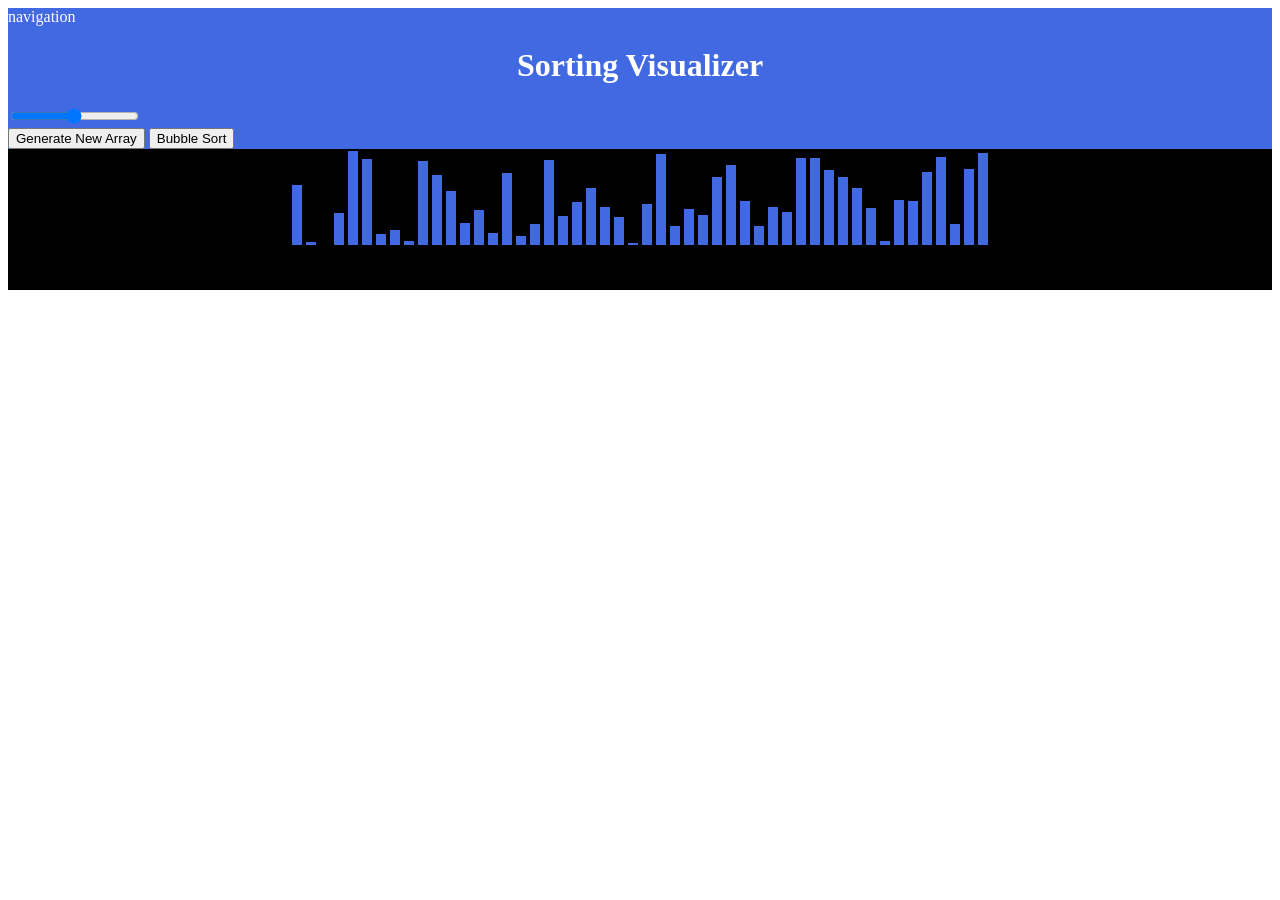
==== Sorting-Visualizer/index.html @ 52517c95 "finished work on creating html, working on bubble sort" ====
<!DOCTYPE html>
<html lang="en" dir="ltr">
  <head>
    <link rel="stylesheet" href="style.css">
    <meta charset="utf-8">
    <title>Sorting Visualizer</title>
  </head>
  <body>
    <div class="grid-1">
      <div class="cell-1"> <!--navigation container-->
        navigation
        <h1 id='projectTitle'>Sorting Visualizer</h1>
        <div class="slidecontainer">
          <input type="range" min="1" max="100" value="50" class="slider" id="myRange">
        </div>
        <button type="newArray" name="newArray" onclick="newArray();">Generate New Array</button>
        <button type="Bubble" name="Bubble Sort" onclick="selectedSort();">Bubble Sort</button>
      </div>
      <div class="cell-2"><!--container for sorting elements-->

      </div>
    </div>
  </body>
  <script src="https://ajax.googleapis.com/ajax/libs/jquery/3.5.1/jquery.min.js"></script>
  <script type="text/javascript" src="js/newArray.js"></script>
  <script type="text/javascript" src="js/buttonSelector.js"></script>
  <script type="text/javascript" src="js/bubbleSort.js"></script>
  <script type="text/javascript" src="js/swap.js"></script>
</html>
---- Sorting-Visualizer/style.css ----
body {

}

.grid-1 {
  display: grid;
  grid-template-columns: 1fr 1fr;
  grid-template-rows: 1fr 1fr;
}

.cell {
  font-size: 3rem;
  text-align: center;
  padding: 4rem;
}

.cell-1 {
  grid-row: 1;
  grid-column: 1/4;
  background-color: royalblue;
  color: white;
}

.cell-2 {
  text-align: center;
  grid-row: 2;
  grid-column: 1/4;
  background-color: black;
  color: white;
}

.cell-1>button {

}

.element-test {
  background-color: royalblue;
  display: inline-block;
  width: 10px;
  margin: 2px;
}

#projectTitle {
  text-align: center;
}
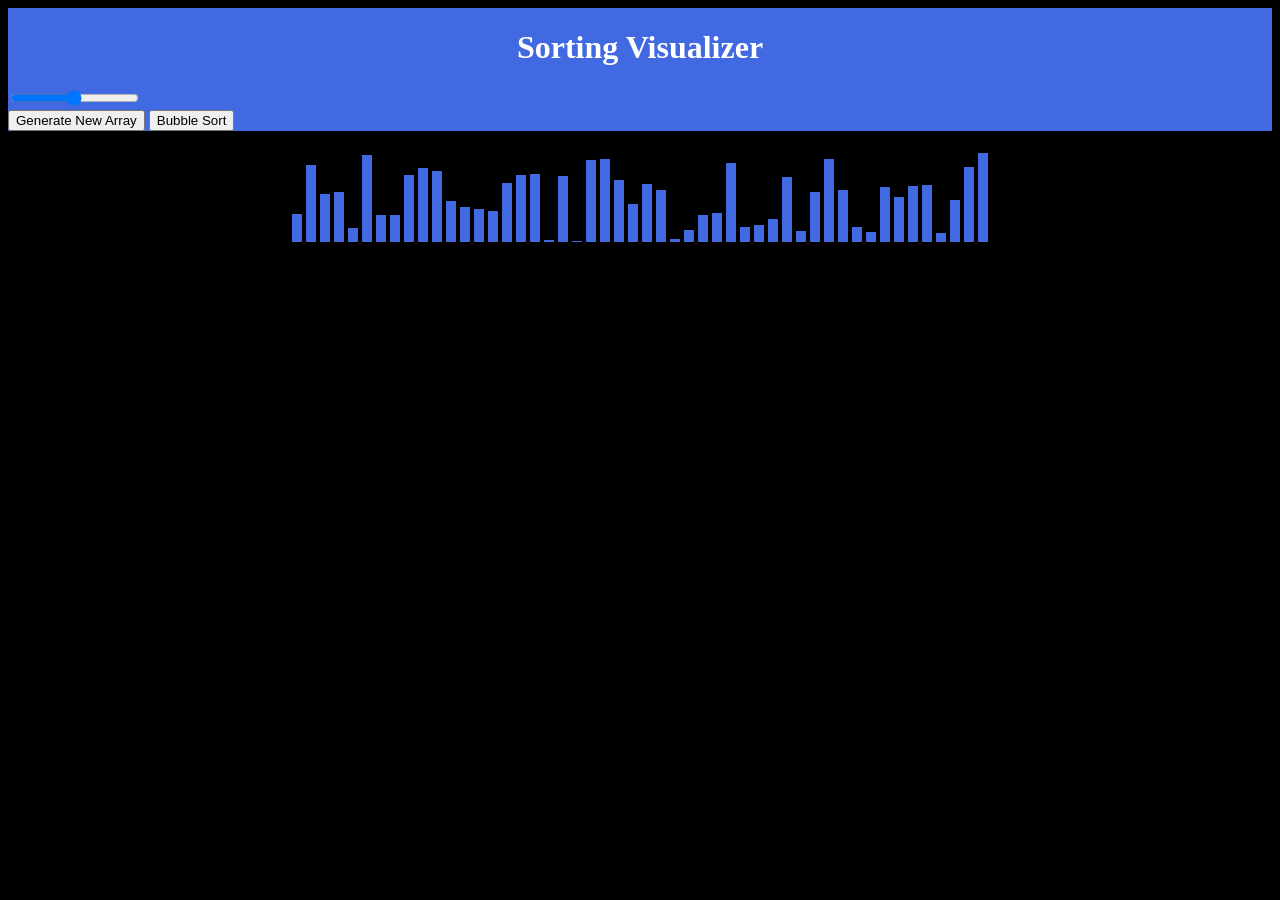
==== commit 729281ce: "finished bubble sort" ====
--- a/Sorting-Visualizer/index.html
+++ b/Sorting-Visualizer/index.html
@@ -8,7 +8,6 @@
   <body>
     <div class="grid-1">
       <div class="cell-1"> <!--navigation container-->
-        navigation
         <h1 id='projectTitle'>Sorting Visualizer</h1>
         <div class="slidecontainer">
           <input type="range" min="1" max="100" value="50" class="slider" id="myRange">
--- a/Sorting-Visualizer/style.css
+++ b/Sorting-Visualizer/style.css
@@ -1,5 +1,5 @@
 body {
-
+  background-color: black;
 }
 
 .grid-1 {
@@ -22,6 +22,7 @@
 }
 
 .cell-2 {
+  margin-top: 20px;
   text-align: center;
   grid-row: 2;
   grid-column: 1/4;
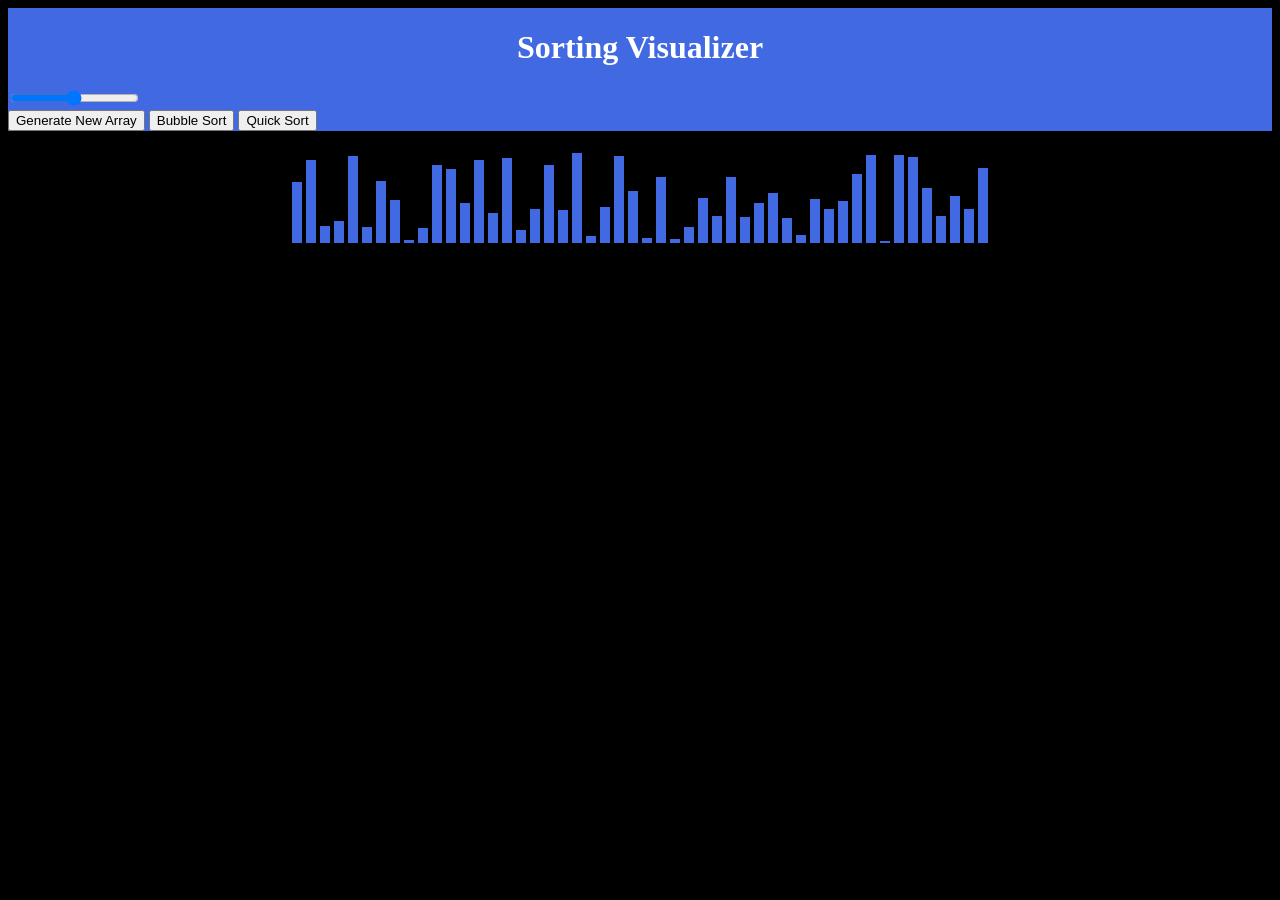
==== commit 6f76296e: "implemented and created quickSort, continuing work" ====
--- a/Sorting-Visualizer/index.html
+++ b/Sorting-Visualizer/index.html
@@ -14,6 +14,7 @@
         </div>
         <button type="newArray" name="newArray" onclick="newArray();">Generate New Array</button>
         <button type="Bubble" name="Bubble Sort" onclick="selectedSort();">Bubble Sort</button>
+        <button type="Quick" name="Quick Sort" onclick="selectedSort();">Quick Sort</button>
       </div>
       <div class="cell-2"><!--container for sorting elements-->
 
@@ -24,5 +25,6 @@
   <script type="text/javascript" src="js/newArray.js"></script>
   <script type="text/javascript" src="js/buttonSelector.js"></script>
   <script type="text/javascript" src="js/bubbleSort.js"></script>
+  <script type="text/javascript" src="js/quickSort.js"></script>
   <script type="text/javascript" src="js/swap.js"></script>
 </html>
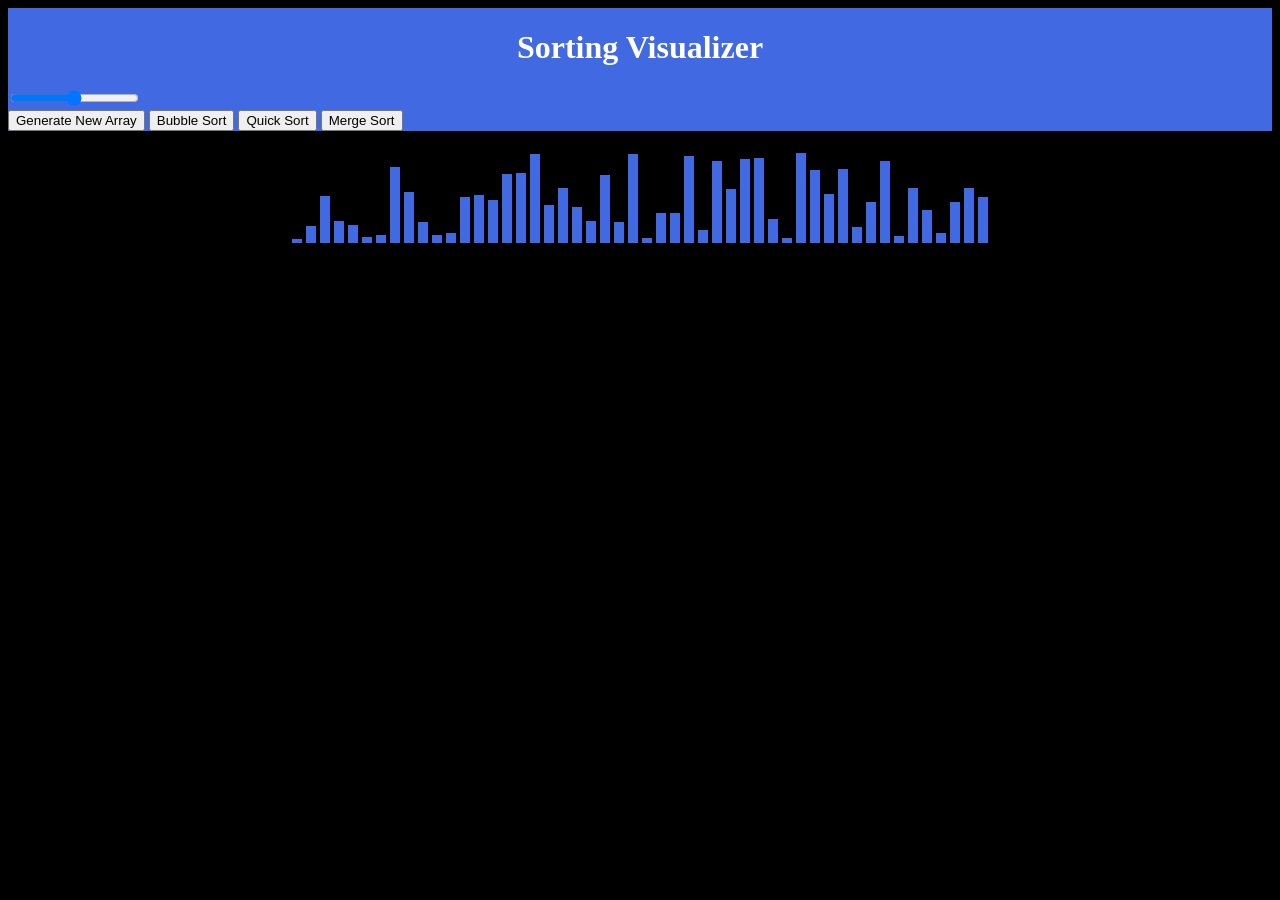
==== commit 14e5be22: "finished quicksort" ====
--- a/Sorting-Visualizer/index.html
+++ b/Sorting-Visualizer/index.html
@@ -15,16 +15,17 @@
         <button type="newArray" name="newArray" onclick="newArray();">Generate New Array</button>
         <button type="Bubble" name="Bubble Sort" onclick="selectedSort();">Bubble Sort</button>
         <button type="Quick" name="Quick Sort" onclick="selectedSort();">Quick Sort</button>
+        <button type="Merge" name="Merge Sort" onclick="selectedSort();">Merge Sort</button>
       </div>
       <div class="cell-2"><!--container for sorting elements-->
 
       </div>
     </div>
+    <script src="https://ajax.googleapis.com/ajax/libs/jquery/3.5.1/jquery.min.js"></script>
+    <script type="text/javascript" src="js/newArray.js"></script>
+    <script type="text/javascript" src="js/buttonSelector.js"></script>
+    <script type="text/javascript" src="js/bubbleSort.js"></script>
+    <script type="text/javascript" src="js/quickSort.js"></script>
+    <script type="text/javascript" src="js/mergeSort.js"></script>
   </body>
-  <script src="https://ajax.googleapis.com/ajax/libs/jquery/3.5.1/jquery.min.js"></script>
-  <script type="text/javascript" src="js/newArray.js"></script>
-  <script type="text/javascript" src="js/buttonSelector.js"></script>
-  <script type="text/javascript" src="js/bubbleSort.js"></script>
-  <script type="text/javascript" src="js/quickSort.js"></script>
-  <script type="text/javascript" src="js/swap.js"></script>
 </html>
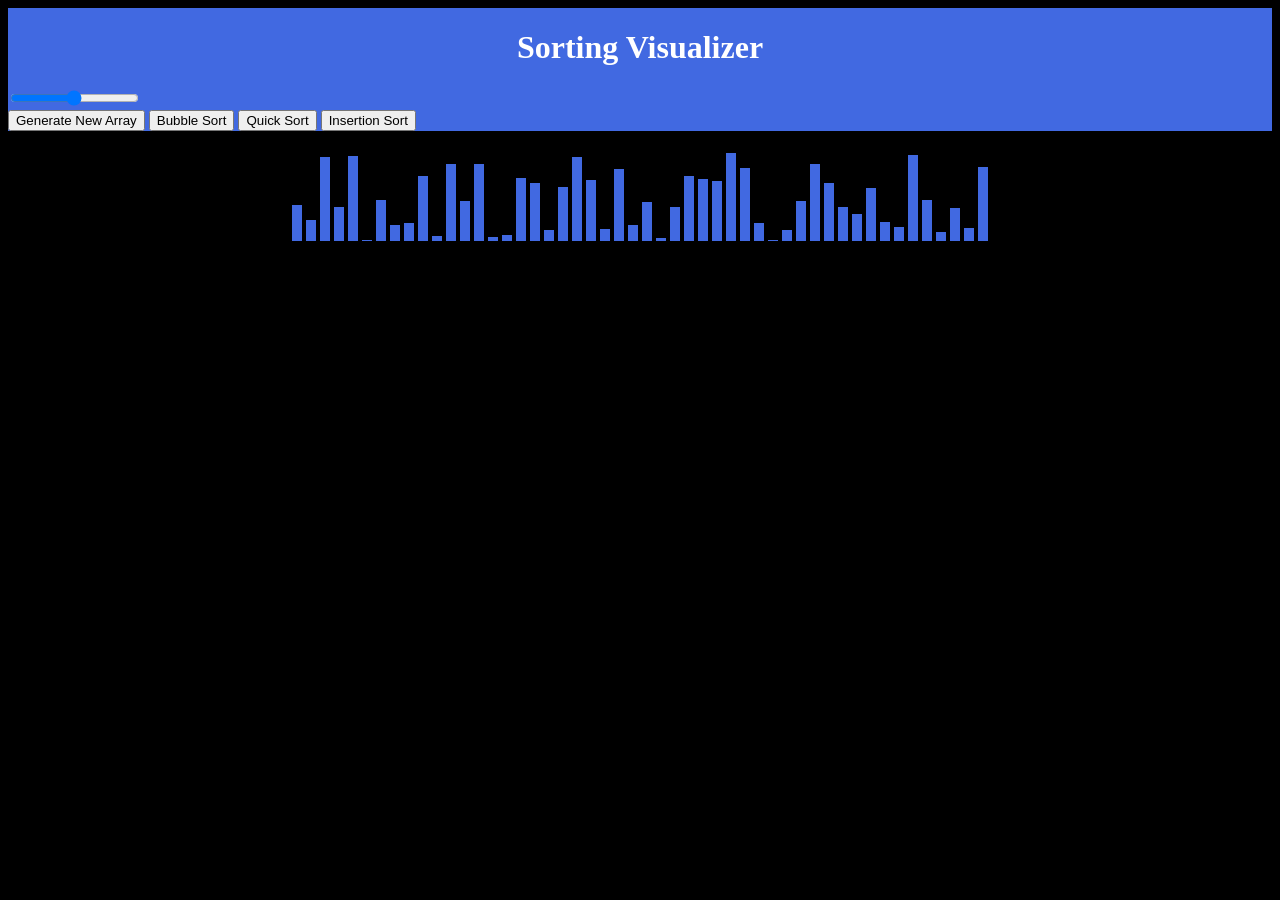
==== commit 82a6acf4: "finished insertion sort" ====
--- a/Sorting-Visualizer/index.html
+++ b/Sorting-Visualizer/index.html
@@ -15,7 +15,7 @@
         <button type="newArray" name="newArray" onclick="newArray();">Generate New Array</button>
         <button type="Bubble" name="Bubble Sort" onclick="selectedSort();">Bubble Sort</button>
         <button type="Quick" name="Quick Sort" onclick="selectedSort();">Quick Sort</button>
-        <button type="Merge" name="Merge Sort" onclick="selectedSort();">Merge Sort</button>
+        <button type="Insertion" name="Insertion Sort" onclick="selectedSort();">Insertion Sort</button>
       </div>
       <div class="cell-2"><!--container for sorting elements-->
 
@@ -26,6 +26,6 @@
     <script type="text/javascript" src="js/buttonSelector.js"></script>
     <script type="text/javascript" src="js/bubbleSort.js"></script>
     <script type="text/javascript" src="js/quickSort.js"></script>
-    <script type="text/javascript" src="js/mergeSort.js"></script>
+    <script type="text/javascript" src="js/insertSort.js"></script>
   </body>
 </html>
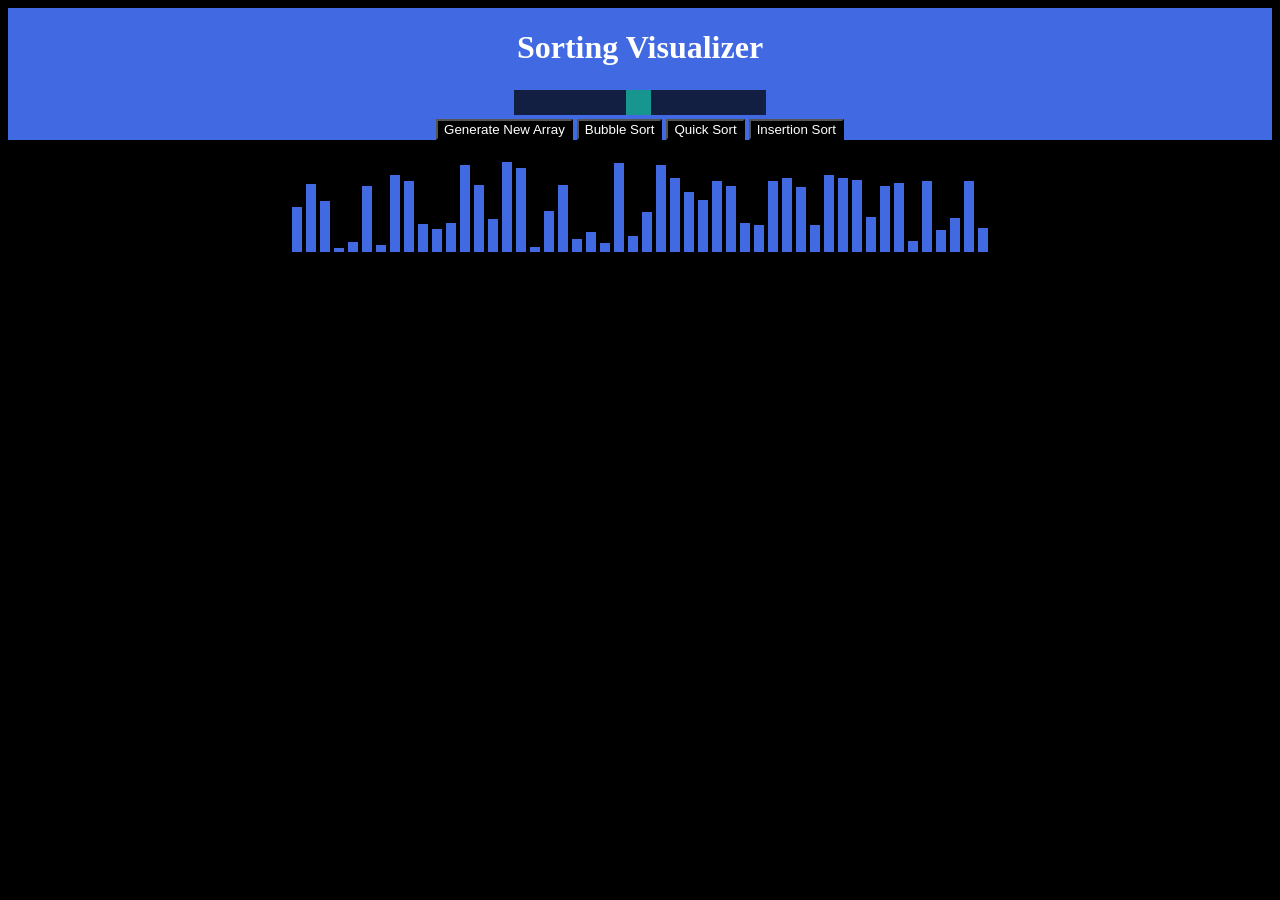
==== commit 689b249e: "edits to index and buttonSelector to implement heap sort" ====
--- a/Sorting-Visualizer/index.html
+++ b/Sorting-Visualizer/index.html
@@ -10,7 +10,7 @@
       <div class="cell-1"> <!--navigation container-->
         <h1 id='projectTitle'>Sorting Visualizer</h1>
         <div class="slidecontainer">
-          <input type="range" min="1" max="100" value="50" class="slider" id="myRange">
+          <input type="range" min="1" max="100" value="50" class="slider" id="myRange" onchange="newArray();">
         </div>
         <button type="newArray" name="newArray" onclick="newArray();">Generate New Array</button>
         <button type="Bubble" name="Bubble Sort" onclick="selectedSort();">Bubble Sort</button>
--- a/Sorting-Visualizer/style.css
+++ b/Sorting-Visualizer/style.css
@@ -19,6 +19,7 @@
   grid-column: 1/4;
   background-color: royalblue;
   color: white;
+  text-align: center;
 }
 
 .cell-2 {
@@ -31,7 +32,37 @@
 }
 
 .cell-1>button {
+  color: white;
+  background-color: black;
+}
 
+/*slider elements*/
+.slider {
+  -webkit-appearance: none;  /* Override default CSS styles */
+  appearance: none;
+  width: 20%; /* Full-width */
+  height: 25px; /* Specified height */
+  background: black; /* Grey background */
+  outline: none; /* Remove outline */
+  opacity: 0.7; /* Set transparency (for mouse-over effects on hover) */
+  -webkit-transition: .2s; /* 0.2 seconds transition on hover */
+  transition: opacity .2s;
+}
+
+.slider::-webkit-slider-thumb {
+  -webkit-appearance: none; /* Override default look */
+  appearance: none;
+  width: 25px; /* Set a specific slider handle width */
+  height: 25px; /* Slider handle height */
+  background: #04AA6D; /* Green background */
+  cursor: pointer; /* Cursor on hover */
+}
+
+.slider::-moz-range-thumb {
+  width: 25px; /* Set a specific slider handle width */
+  height: 25px; /* Slider handle height */
+  background: #04AA6D; /* Green background */
+  cursor: pointer; /* Cursor on hover */
 }
 
 .element-test {
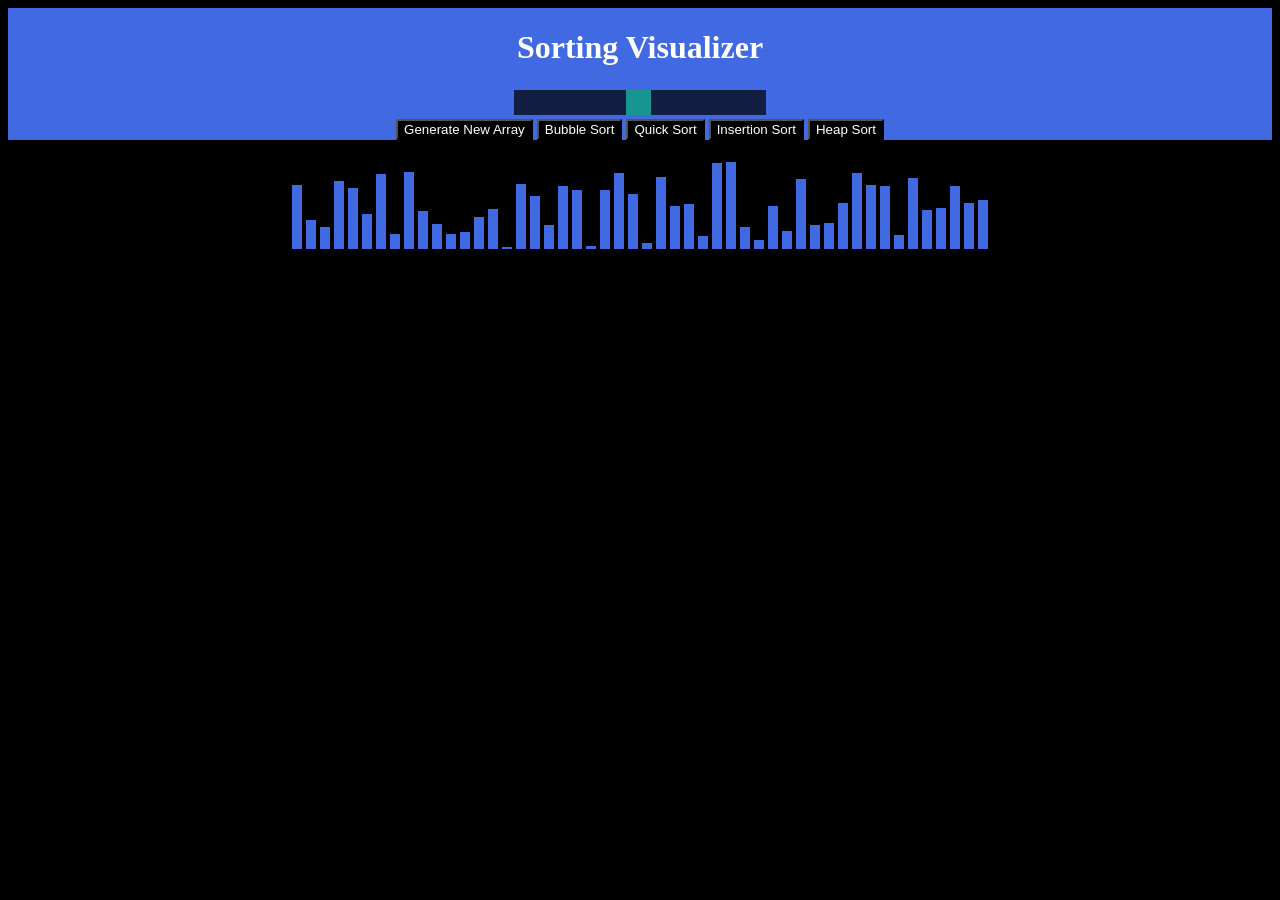
==== commit 86a88411: "completed heap sort function" ====
--- a/Sorting-Visualizer/index.html
+++ b/Sorting-Visualizer/index.html
@@ -16,6 +16,7 @@
         <button type="Bubble" name="Bubble Sort" onclick="selectedSort();">Bubble Sort</button>
         <button type="Quick" name="Quick Sort" onclick="selectedSort();">Quick Sort</button>
         <button type="Insertion" name="Insertion Sort" onclick="selectedSort();">Insertion Sort</button>
+        <button type="Heap" name="Heap Sort" onclick="selectedSort();">Heap Sort</button>
       </div>
       <div class="cell-2"><!--container for sorting elements-->
 
@@ -27,5 +28,6 @@
     <script type="text/javascript" src="js/bubbleSort.js"></script>
     <script type="text/javascript" src="js/quickSort.js"></script>
     <script type="text/javascript" src="js/insertSort.js"></script>
+    <script type="text/javascript" src="js/heapSort.js"></script>
   </body>
 </html>
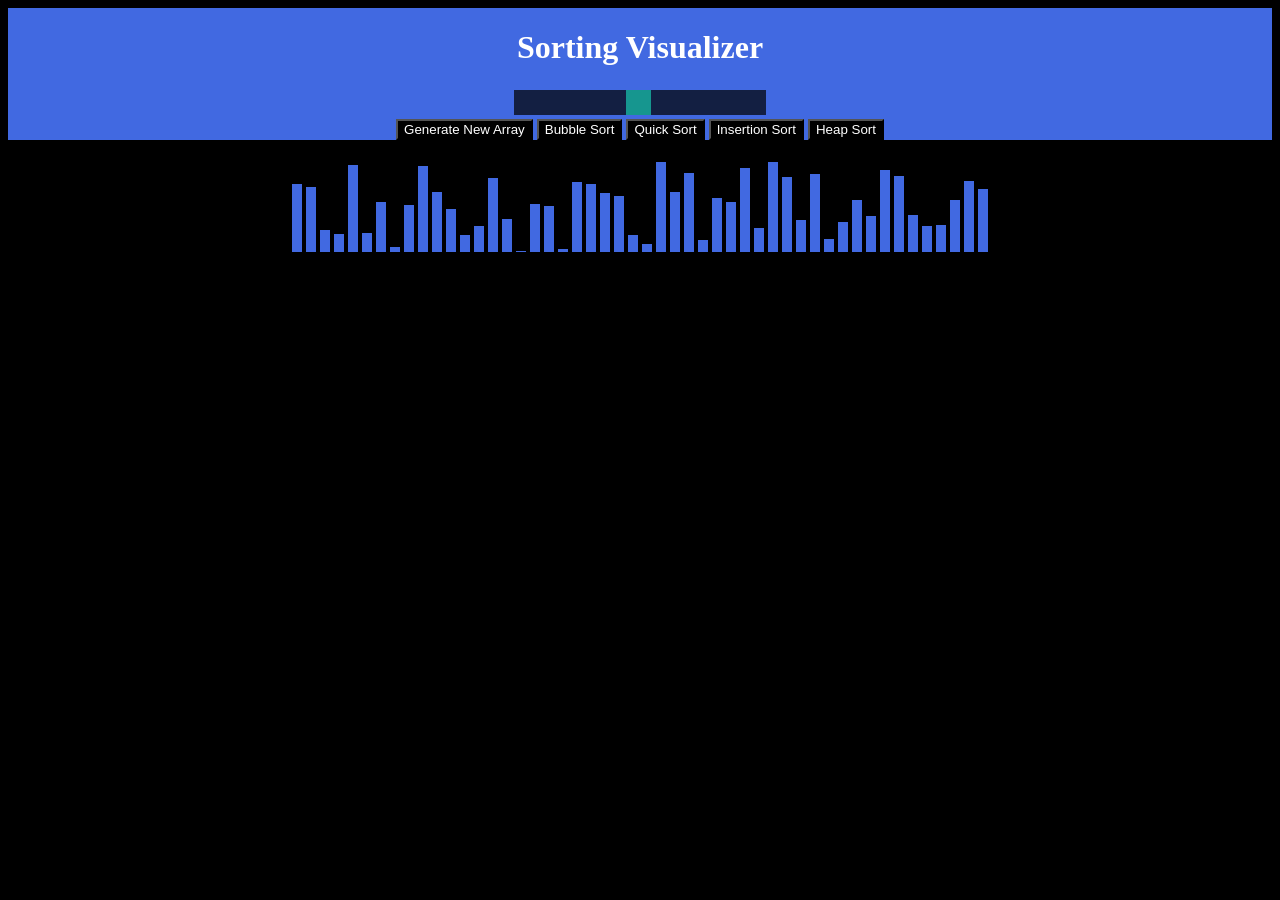
==== commit 797c82dd: "completed project" ====
--- a/Sorting-Visualizer/index.html
+++ b/Sorting-Visualizer/index.html
@@ -1,3 +1,10 @@
+<!--
+Author: Marc Castro
+San Francisco State University, Class of 2023
+Computer Science B.S. w/ minor in Critical Mixed-Race Studies
+Date Completed: 1/12/2022
+ -->
+
 <!DOCTYPE html>
 <html lang="en" dir="ltr">
   <head>
